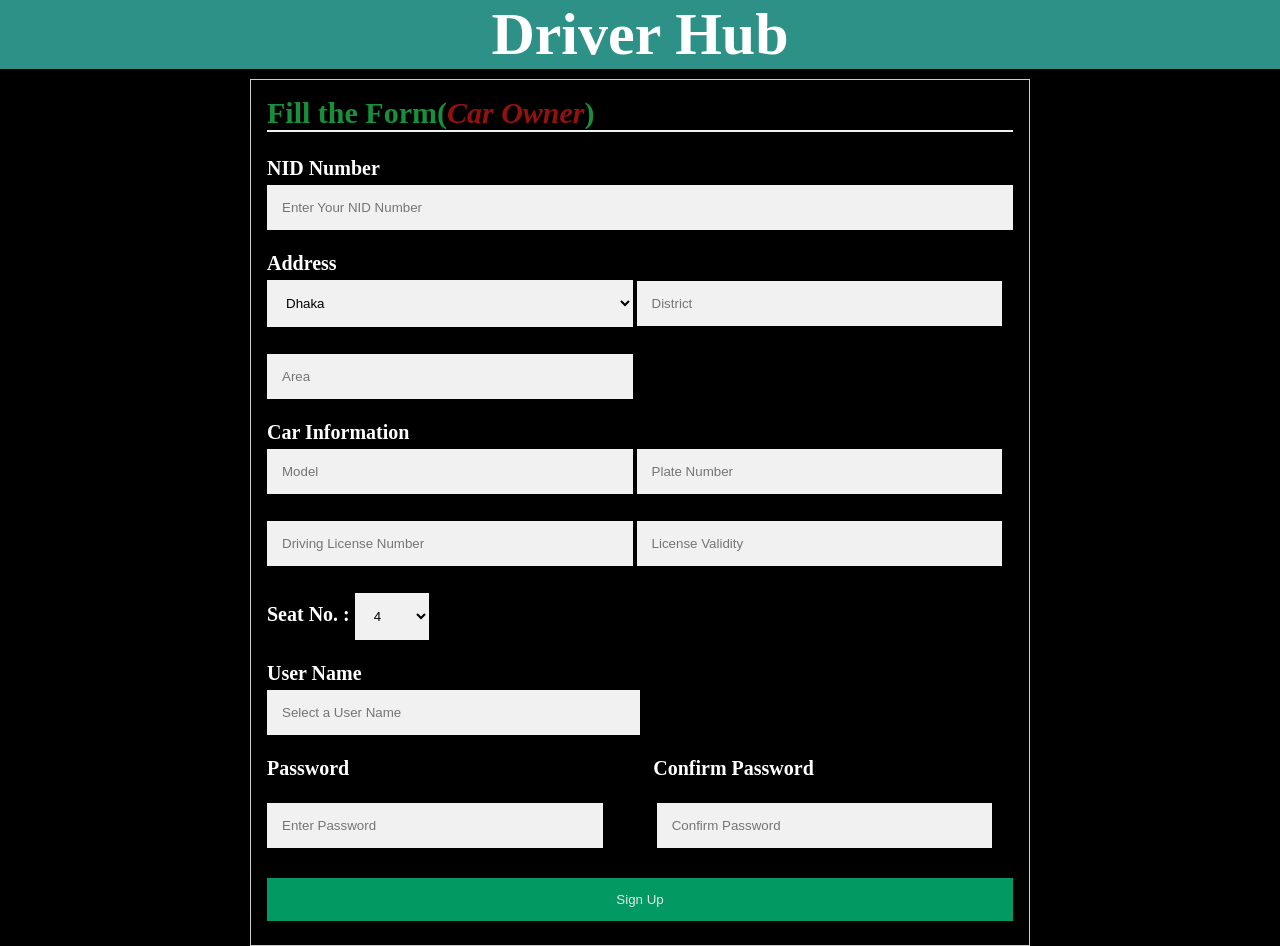
==== Car_owner_signup.html @ 748804f3 "Driver_Hub" ====
<!DOCTYPE html>
<html lang="en">
<head>
    <meta charset="UTF-8">
    <meta http-equiv="X-UA-Compatible" content="IE=edge">
    <meta name="viewport" content="width=device-width, initial-scale=1.0">
    <title>Car Owner Sign Up</title>
    <link rel="stylesheet" href="sign_up.css">
</head>
<body>
    <p class="title">Driver Hub</p>
    <div class="container-3">
        <form action="" style="border:1px solid #ccc">
            <div class="container">
              <p>Fill the Form(<i style="color: rgb(146, 18, 18);">Car Owner</i>)</p>
              <hr>
          
              <label for="name">NID Number</label>
              <input type="text" placeholder="Enter Your NID Number" name="nid_number" required>
          
              <label for="address">Address</label><br>
              <select name="division" id="division" placeholder="Division" required style="width: 49%;">
                <option value="Dhaka" style="color: black;">Dhaka</option>
                <option value="Rajshahi" style="color: black;">Rajshahi</option>
                <option value="Chattogram" style="color: black;">Chattogram</option>
                <option value="Rangpur" style="color: black;">Rangpur</option>
                <option value="Barishal" style="color: black;">Barishal</option>
                <option value="Sylhet" style="color: black;">Sylhet</option>
                <option value="Mymensingh" style="color: black;">Mymensingh</option>
                <option value="Khulna" style="color: black;">Khulna</option>
            </select>
              <input type="text" placeholder="District" name="district" required style="width: 49%;">
              <input type="text" placeholder="Area" name="area" required style="width: 49%;">
               <br>
              <label for="car_info">Car Information</label><br>
              <input type="text" placeholder="Model" name="model" required style="width: 49%;">
              <input type="text" placeholder="Plate Number" name="plate number" required style="width: 49%;">
              <input type="text" placeholder="Driving License Number" name="driving_license" required style="width: 49%;">
              <input type="text" placeholder="License Validity" name="license_validity" required style="width: 49%;">
                <br>             
              <label for="car_size">Seat No. : </label>
              <select name="car_size" id="car_size" style="width: 10%;">
                  <option value="4" style="color: black;">4</option>
                  <option value="6" style="color: black;">6</option>
                  <option value="8" style="color: black;">8</option>
                  <option value="12" style="color: black;">12</option>
              </select>
              <br>
          
              <label for="username">User Name</label><br>
              <input type="text" placeholder="Select a User Name" name="username" required style="width: 50%;">
              <br>

              <label for="password">Password</label>
              <label for="confirm_password" style="margin-left: 300px;">Confirm Password</label><br>
              <br>
              <input type="password" placeholder="Enter Password" name="password" required style="width: 45%;">

              <input type="password" placeholder="Confirm Password" name="confirm_password" required style="width: 45%; margin-left: 50px;">
          
              <div class="buttons">
                <button class="sign_up">Sign Up</button>
              </div>
            </div>
          </form>
    </div>
</body>
</html>
---- sign_up.css ----
*{
    margin: auto;
    padding: auto;
    color: white;
}

body{
     background-color: black;
}

.header{
  height: 50px;
  width: 100%;
  margin-top: 0px;
  background-color: rgb(25, 134, 123);
}

.header li{
  list-style: none;
  display: inline-block;
  font-size: 30px;
  margin-left: 40px;
  margin-top: 5px;
}

.header li a{
  text-decoration: none;
  color: rgb(255, 255, 255);
}

.header li a:hover{
  color: blueviolet;
}

.title{
    color: white;
    font-size: 60px;
    text-align: center;
    background-color: rgb(45, 145, 135);
}

h1{
    font-size: 35px;
}

.container-3{
    height: 600px;
    width: 800px;
    background-color: rgb(0, 0, 0);
    margin: auto;
    padding: 10px;
    
}

.container-4{
  height: 600px;
  width: 800px;
  background-color: rgb(0, 0, 0);
  margin: auto;
  padding: 10px;
  
}
* {box-sizing: border-box}

/* Full-width input fields */
  input[type=text], input[type=email], input[type=password],select {
  width: 100%;
  padding: 15px;
  margin: 5px 0 22px 0;
  display: inline-block;
  border: none;
  background: #f1f1f1;
  color: black;
}

.container-4 input[type=text], input[type=email], input[type=date] {
  width: 35%;
  padding: 15px;
  margin: 5px 0 22px 0;
  display: inline-block;
  border: none;
  background: #f1f1f1;
  color: black;
  outline: none;
}

.container-4 select{
  width: 10%;
  padding: 10px;
  margin: 5px 0 22px 0;
  display: inline-block;
  border: none;
  background: #f1f1f1;
  color: black;
  outline: none;
}

input[type=text]:focus, input[type=email]:focus, input[type=password]:focus, input[type=date]:focus,select:focus{
  background-color: #ddd;
  outline: none;
  color: black;
}

label{
    font-size: 20px;
    font-weight: bolder;
}

hr {
  border: 1px solid #f1f1f1;
  margin-bottom: 25px;
}

/* Set a style for all buttons */
button {
  background-color: #04AA6D;
  color: white;
  padding: 14px 20px;
  margin: 8px 0;
  border: none;
  cursor: pointer;
  width: 100%;
  opacity: 0.9;
}

button:hover {
  opacity:1;
}

.container {
  padding: 16px;
}

p{
    font-size: 30px;
    color: rgb(24, 143, 60);
    font-weight: bolder;
}

b{
    margin-left: 350px;
}

.buttons::after {
  content: "";
  clear: both;
  display: table;
}

/* Change styles for cancel button and signup button on extra small screens */
@media screen and (max-width: 300px) {
  .cancelbtn, .signupbtn {
    width: 100%;
  }
}
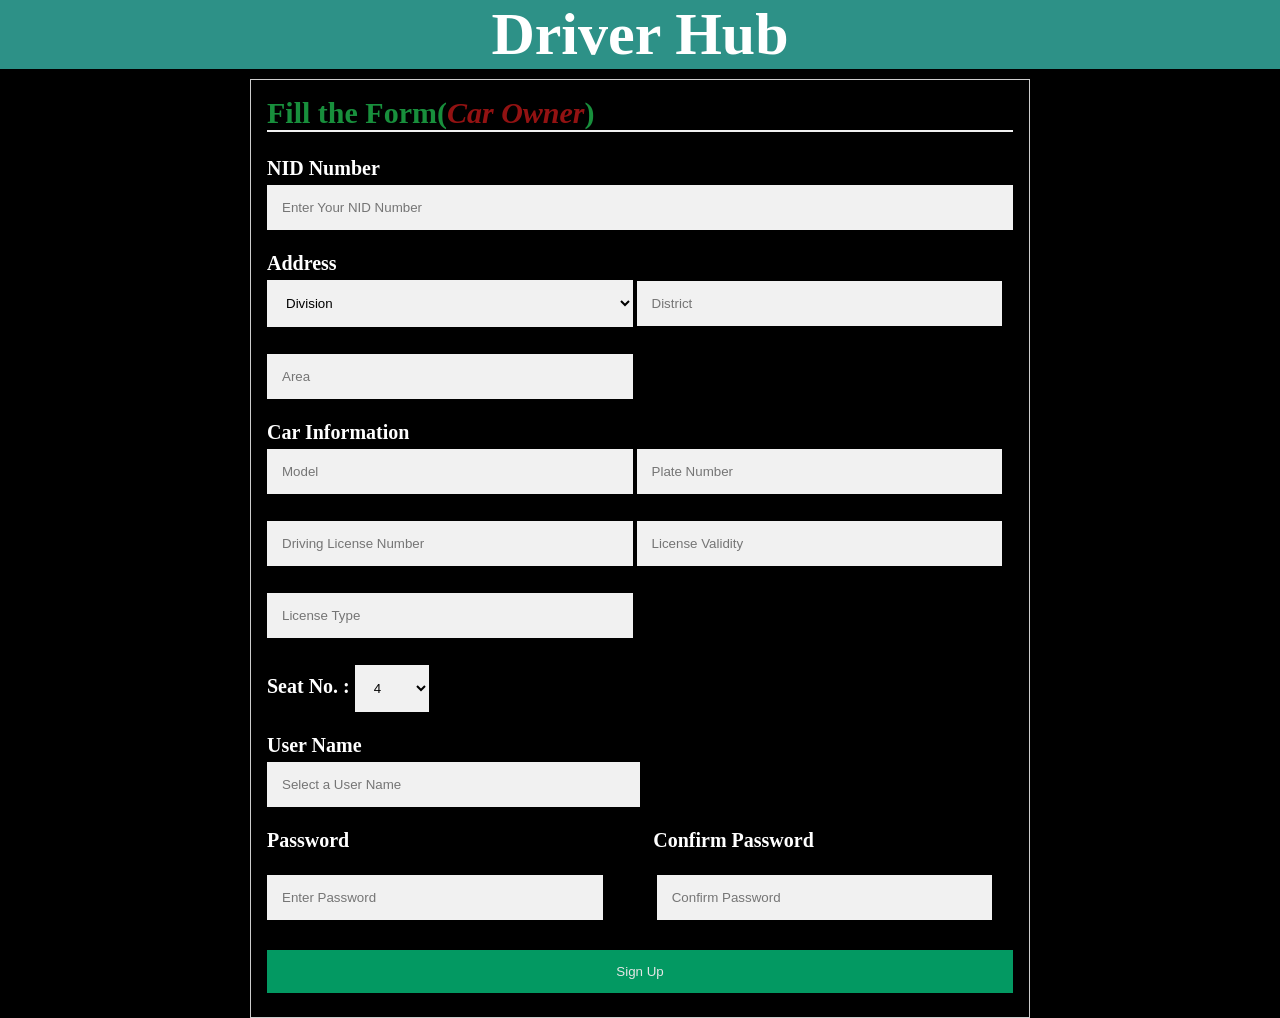
==== commit a018086b: "Driver_Hub" ====
--- a/Car_owner_signup.html
+++ b/Car_owner_signup.html
@@ -20,6 +20,7 @@
           
               <label for="address">Address</label><br>
               <select name="division" id="division" placeholder="Division" required style="width: 49%;">
+                <option value="Dhaka" style="color: black;">Division</option>
                 <option value="Dhaka" style="color: black;">Dhaka</option>
                 <option value="Rajshahi" style="color: black;">Rajshahi</option>
                 <option value="Chattogram" style="color: black;">Chattogram</option>
@@ -37,6 +38,7 @@
               <input type="text" placeholder="Plate Number" name="plate number" required style="width: 49%;">
               <input type="text" placeholder="Driving License Number" name="driving_license" required style="width: 49%;">
               <input type="text" placeholder="License Validity" name="license_validity" required style="width: 49%;">
+              <input type="text" placeholder="License Type" name="license_type" required style="width: 49%;">
                 <br>             
               <label for="car_size">Seat No. : </label>
               <select name="car_size" id="car_size" style="width: 10%;">
